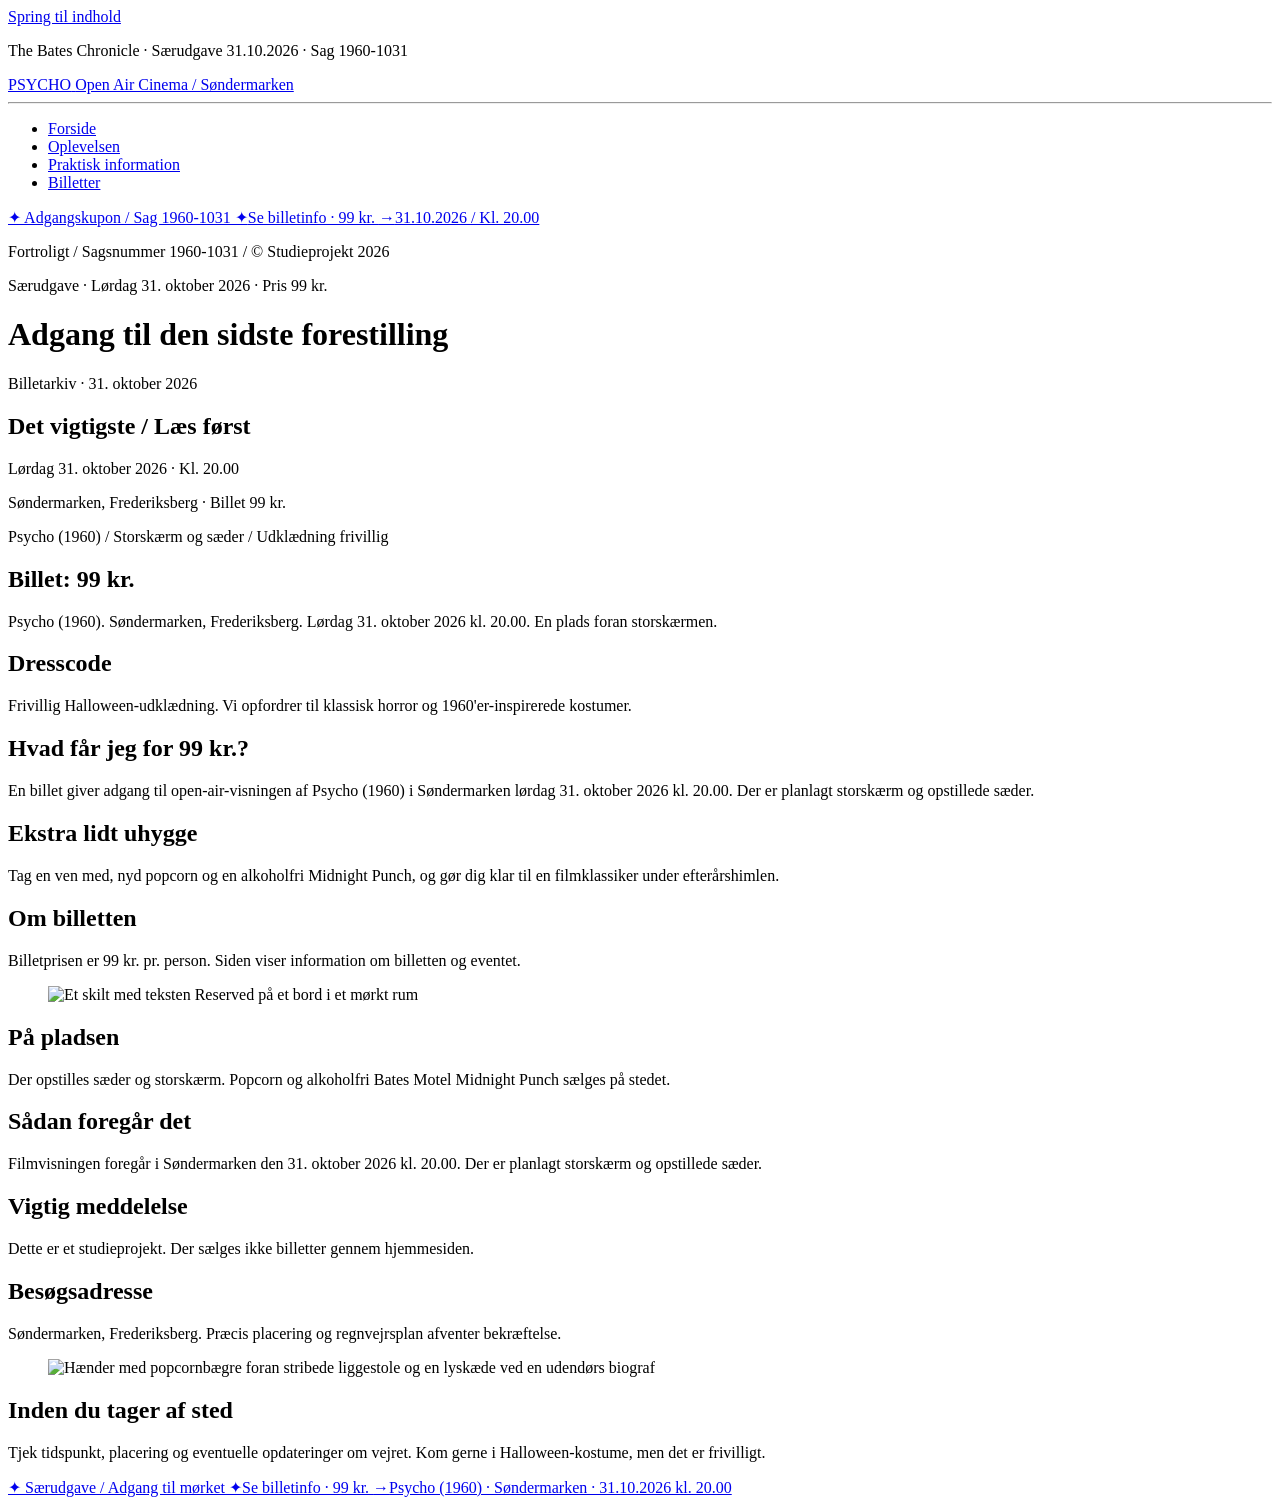
==== billetter.html @ 82952323 "Add files via upload" ====
<!DOCTYPE html>
<html lang="da">
<head>
  <meta charset="UTF-8">
  <meta name="viewport" content="width=device-width, initial-scale=1.0">

  <!-- SEO: titel og beskrivelse vises i søgeresultater -->
  <title>Billetter: adgang til Psycho (99 kr.) | Psycho Open Air</title>
  <meta name="description" content="Læs om billetter til open-air visningen af Psycho i Søndermarken lørdag 31. oktober 2026 kl. 20.00. Billet 99 kr. pr. person.">
  <meta name="robots" content="index, follow">
  <link rel="canonical" href="https://bertramzealand.com/billetter.html">

  <!-- Open Graph: hvordan siden ser ud, når den deles på sociale medier -->
  <meta property="og:title" content="Adgang til den sidste forestilling – billetter 99 kr.">
  <meta property="og:type" content="website">
  <meta property="og:url" content="https://bertramzealand.com/billetter.html">
  <meta property="og:image" content="https://bertramzealand.com/assets/img/og-image.jpg">
  <meta property="og:image:alt" content="Plakat: PSYCHO Open Air Cinema, lørdag 31. oktober 2026 kl. 20.00 i Søndermarken">
  <meta property="og:description" content="Billet 99 kr. Lørdag 31. oktober 2026 kl. 20.00 i Søndermarken, Frederiksberg.">
  <meta property="og:locale" content="da_DK">
  <meta property="og:site_name" content="Psycho Open Air Cinema">

  <link rel="icon" href="assets/img/favicon.svg" type="image/svg+xml">
  <link rel="stylesheet" href="assets/css/style.css">
  <!-- Structured data (JSON-LD): hjælper Google og AI med at forstå siden -->
  <script type="application/ld+json">
{
  "@context": "https://schema.org",
  "@graph": [
    {
      "@type": "WebPage",
      "@id": "https://bertramzealand.com/billetter.html#webpage",
      "url": "https://bertramzealand.com/billetter.html",
      "name": "Billetter – adgang til Psycho Open Air Cinema",
      "inLanguage": "da-DK",
      "isPartOf": {
        "@id": "https://bertramzealand.com/#website"
      },
      "about": {
        "@id": "https://bertramzealand.com/#event"
      },
      "breadcrumb": {
        "@id": "https://bertramzealand.com/billetter.html#breadcrumb"
      }
    },
    {
      "@type": "BreadcrumbList",
      "@id": "https://bertramzealand.com/billetter.html#breadcrumb",
      "itemListElement": [
        {
          "@type": "ListItem",
          "position": 1,
          "name": "Forside",
          "item": "https://bertramzealand.com/"
        },
        {
          "@type": "ListItem",
          "position": 2,
          "name": "Billetter",
          "item": "https://bertramzealand.com/billetter.html"
        }
      ]
    }
  ]
}
  </script>
</head>
<body>
  <a class="skip-link" href="#indhold">Spring til indhold</a>

  <header class="site-header container">
    <p class="kicker mono">The Bates Chronicle · Særudgave 31.10.2026 · Sag 1960-1031</p>
    <a class="masthead" href="index.html" aria-label="Psycho Open Air Cinema – til forsiden">
      <span class="masthead__title" aria-hidden="true">PSYCHO</span>
      <span class="masthead__sub" aria-hidden="true">Open Air Cinema / Søndermarken</span>
    </a>
    <hr class="rule rule--double">
    <nav class="main-nav" aria-label="Hovedmenu">
      <ul>
          <li><a href="index.html">Forside</a></li>
          <li><a href="oplevelsen.html">Oplevelsen</a></li>
          <li><a href="praktisk-information.html">Praktisk information</a></li>
          <li><a href="billetter.html" aria-current="page">Billetter</a></li>
      </ul>
    </nav>
    <div class="coupon-wrap">
      <a class="coupon" href="billetter.html"><span class="coupon__top">✦ Adgangskupon / Sag 1960-1031 ✦</span><span class="coupon__main">Se billetinfo · 99 kr. <span aria-hidden="true">→</span></span><span class="coupon__bottom">31.10.2026 / Kl. 20.00</span></a>
    </div>
  </header>
  <main id="indhold" class="container">
    <p class="note-top mono">Fortroligt / Sagsnummer 1960-1031 / © Studieprojekt 2026</p>
    <p class="dateline mono">Særudgave · Lørdag 31. oktober 2026 · Pris 99 kr.</p>

    <div class="headline">
      <h1>Adgang til den sidste forestilling</h1>
      <p class="headline__sub">Billetarkiv · 31. oktober 2026</p>
    </div>

    <!-- Det vigtigste står øverst, så brugeren hurtigt kan vurdere eventet -->
    <section class="essentials" aria-labelledby="vigtigste-titel">
      <h2 id="vigtigste-titel">Det vigtigste / Læs først</h2>
      <p class="essentials__date"><time datetime="2026-10-31T20:00">Lørdag 31. oktober 2026</time> · Kl. 20.00</p>
      <p class="essentials__place">Søndermarken, Frederiksberg · Billet 99 kr.</p>
      <p class="essentials__meta mono">Psycho (1960) / Storskærm og sæder / Udklædning frivillig</p>
    </section>

    <section class="columns" aria-label="Om billetterne">
      <div class="column">
        <article class="article">
          <h2>Billet: 99 kr.</h2>
          <p>Psycho (1960). Søndermarken, Frederiksberg. Lørdag 31. oktober 2026 kl. 20.00. En plads foran storskærmen.</p>
        </article>
        <article class="article">
          <h2>Dresscode</h2>
          <p>Frivillig Halloween-udklædning. Vi opfordrer til klassisk horror og 1960'er-inspirerede kostumer.</p>
        </article>
        <article class="article">
          <h2>Hvad får jeg for 99 kr.?</h2>
          <p>En billet giver adgang til open-air-visningen af Psycho (1960) i Søndermarken lørdag 31. oktober 2026 kl. 20.00. Der er planlagt storskærm og opstillede sæder.</p>
        </article>
        <article class="article article--last">
          <h2>Ekstra lidt uhygge</h2>
          <p>Tag en ven med, nyd popcorn og en alkoholfri Midnight Punch, og gør dig klar til en filmklassiker under efterårshimlen.</p>
        </article>
      </div>
      <div class="column">
        <article class="article">
          <h2>Om billetten</h2>
          <p>Billetprisen er 99 kr. pr. person. Siden viser information om billetten og eventet.</p>
        </article>
        <figure class="photo">
          <img src="assets/img/reserveret.jpg" width="1200" height="800" loading="lazy" alt="Et skilt med teksten Reserved på et bord i et mørkt rum">
        </figure>
        <article class="article">
          <h2>På pladsen</h2>
          <p>Der opstilles sæder og storskærm. Popcorn og alkoholfri Bates Motel Midnight Punch sælges på stedet.</p>
        </article>
        <article class="article">
          <h2>Sådan foregår det</h2>
          <p>Filmvisningen foregår i Søndermarken den 31. oktober 2026 kl. 20.00. Der er planlagt storskærm og opstillede sæder.</p>
        </article>
      </div>
      <div class="column">
        <article class="article">
          <h2>Vigtig meddelelse</h2>
          <p>Dette er et studieprojekt. Der sælges ikke billetter gennem hjemmesiden.</p>
        </article>
        <article class="article">
          <h2>Besøgsadresse</h2>
          <p>Søndermarken, Frederiksberg. Præcis placering og regnvejrsplan afventer bekræftelse.</p>
        </article>
        <figure class="photo">
          <img src="assets/img/popcorn-liggestole.jpg" width="900" height="1200" loading="lazy" class="focus-bottom" alt="Hænder med popcornbægre foran stribede liggestole og en lyskæde ved en udendørs biograf">
        </figure>
        <article class="article article--last">
          <h2>Inden du tager af sted</h2>
          <p>Tjek tidspunkt, placering og eventuelle opdateringer om vejret. Kom gerne i Halloween-kostume, men det er frivilligt.</p>
        </article>
      </div>
    </section>

    <div class="coupon-wrap">
      <a class="coupon coupon--large" href="billetter.html"><span class="coupon__top">✦ Særudgave / Adgang til mørket ✦</span><span class="coupon__main">Se billetinfo · 99 kr. <span aria-hidden="true">→</span></span><span class="coupon__bottom">Psycho (1960) · Søndermarken · 31.10.2026 kl. 20.00</span></a>
    </div>
  </main>
</body>
</html>
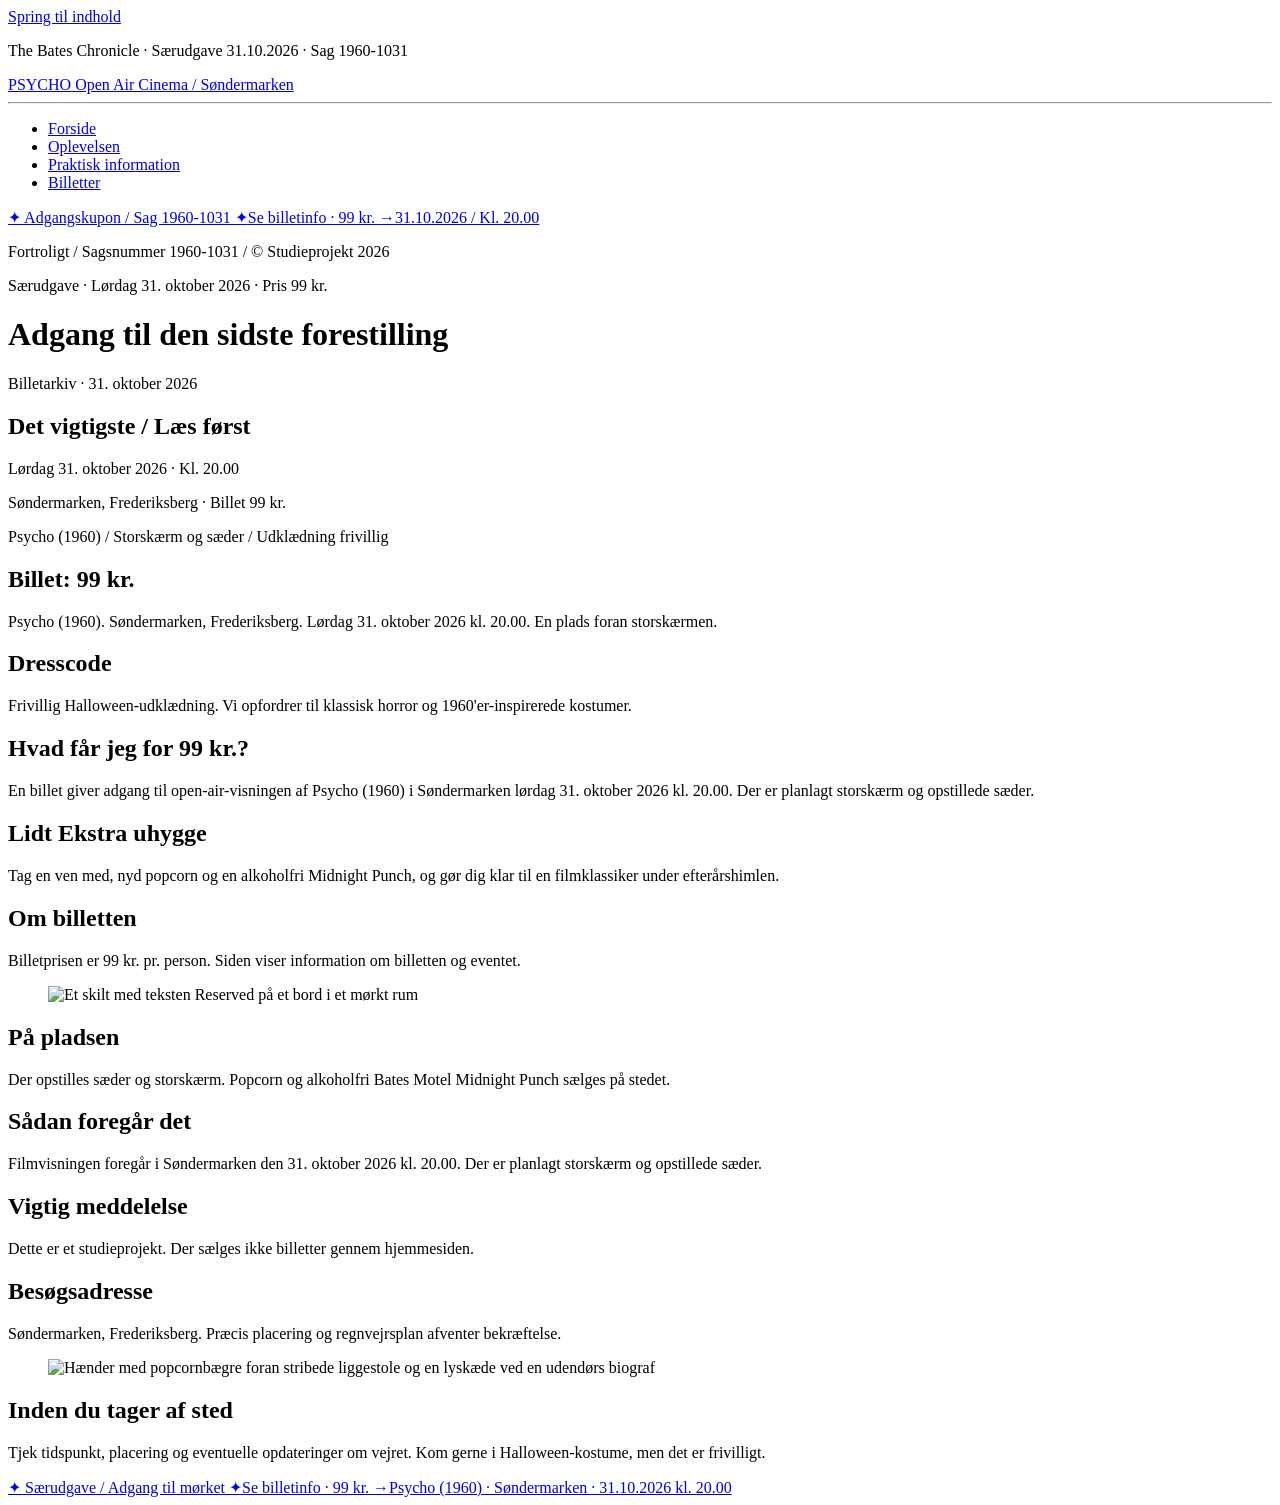
==== commit 28240dca: "Update billetter.html stavefejls ændring "ekstra lidt uhygge" til "Lidt ekstra uhygge"" ====
--- a/billetter.html
+++ b/billetter.html
@@ -119,7 +119,7 @@
           <p>En billet giver adgang til open-air-visningen af Psycho (1960) i Søndermarken lørdag 31. oktober 2026 kl. 20.00. Der er planlagt storskærm og opstillede sæder.</p>
         </article>
         <article class="article article--last">
-          <h2>Ekstra lidt uhygge</h2>
+          <h2>Lidt Ekstra uhygge</h2>
           <p>Tag en ven med, nyd popcorn og en alkoholfri Midnight Punch, og gør dig klar til en filmklassiker under efterårshimlen.</p>
         </article>
       </div>
